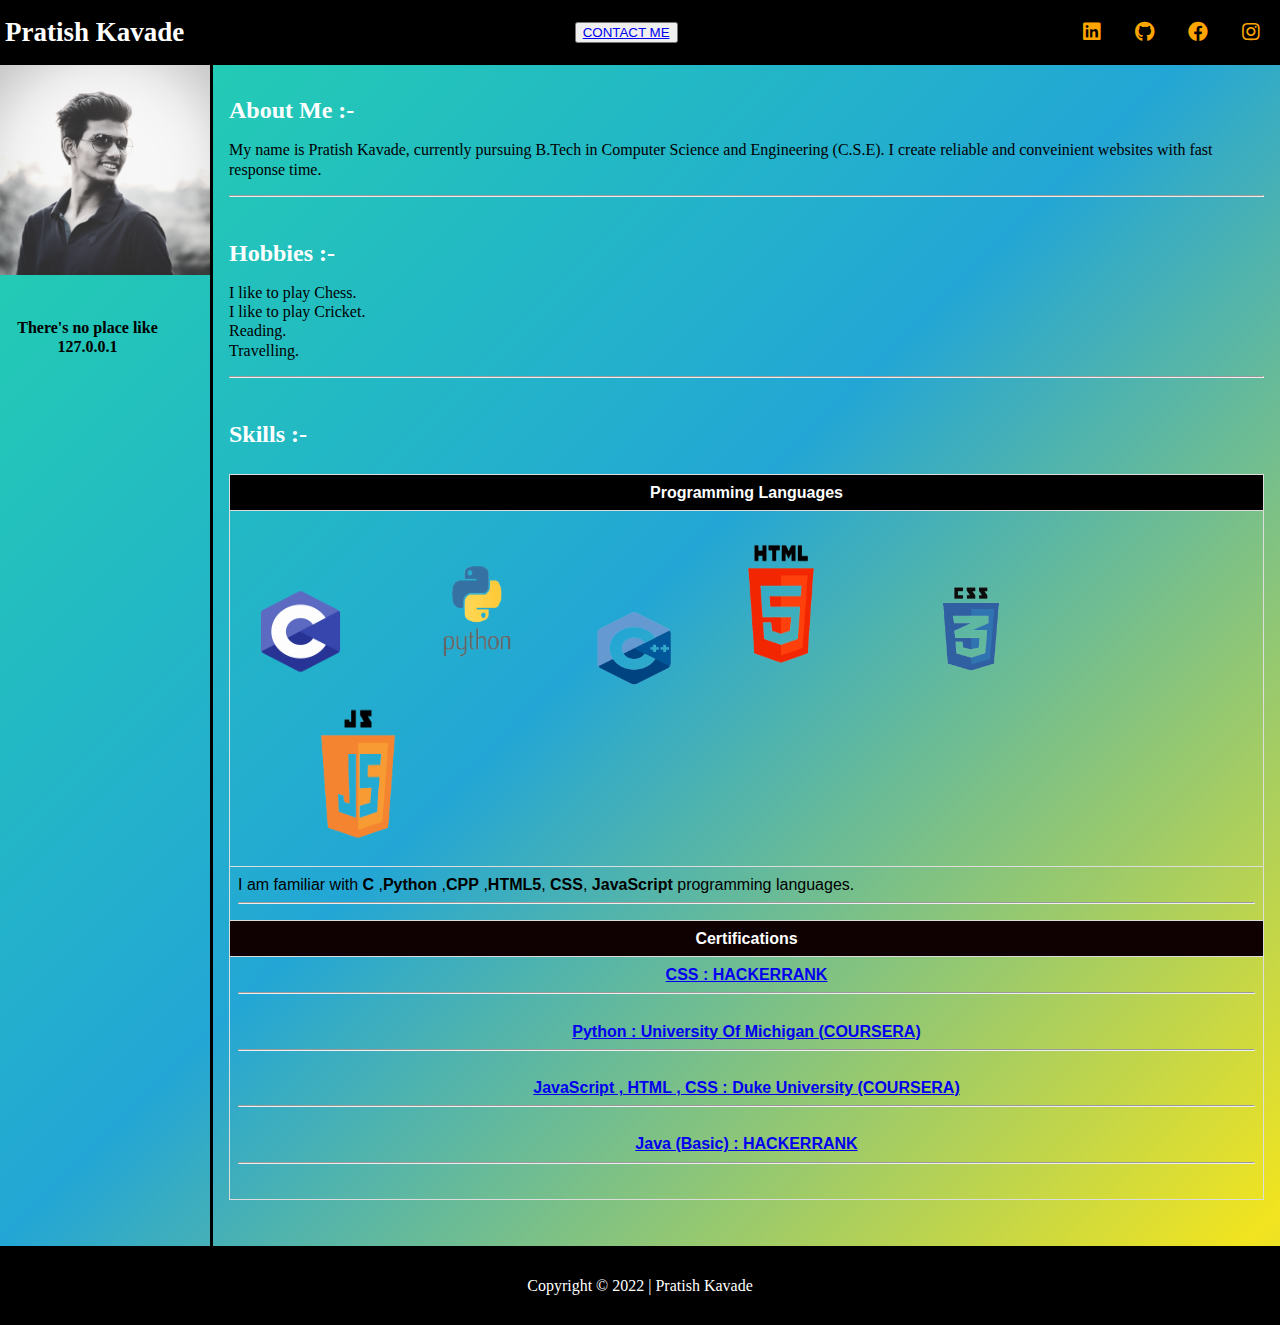
==== index.html @ 99d444b6 "sss" ====
<!DOCTYPE html>
<html lang="en">

<head>
    <meta charset="UTF-8">
    <meta http-equiv="X-UA-Compatible" content="IE=edge">
    <meta name="viewport" content="width=device-width, initial-scale=1.0">
    <title>Pratish's Web</title>
    <link rel="stylesheet" href="CSS/mystyle.css">
    <link rel="stylesheet" href="CSS/new.css">
    <link rel="stylesheet" href="https://cdnjs.cloudflare.com/ajax/libs/font-awesome/5.15.3/css/all.min.css">
    <script type="text/javascript" src="JavaScript/main.js"></script>
</head>

<body>
    <div class="container">
        <header class="header">
            <h1>Pratish Kavade</h1>

            <button>
                <a href="contact.html"><h9>CONTACT ME</h9></a>
               </button>
            <div class="social">

                <a href="https://www.linkedin.com/in/pratish-kavade-72212b247/?originalSubdomain=in"target="_blank"><i
                        class="fab fa-linkedin"style="color: orange; font-size: 20px"></i></a>
                <a href="https://github.com/pratishk77"target="_blank"><i class="fab fa-github"style="color: orange; font-size: 20px"></i></a>
                <a href="https://www.facebook.com/pratish.kavade.3"target="_blank"><i class="fab fa-facebook"style="color: orange; font-size: 20px"></i></a>
                <a href="https://www.instagram.com/pratish7797/"target="_blank"><i class="fab fa-instagram" style="color: orange; font-size: 20px"></i></a>
            </div>
        </header>
        <aside class="left">
            <img src="images/Pratish.jpg" width="210px" height="210px"  /><br><br><br>

            
           <b>There's no place like 127.0.0.1</b>
           
            




        </aside>
        <main class="content">
            <h2>About Me :-</h2>
            <p>My name is Pratish Kavade, currently pursuing B.Tech in Computer Science and Engineering (C.S.E). I
                create reliable and conveinient websites with fast response time.</p>
            <hr><br>
            <h2>Hobbies :-</h2>
            <p>I like to play Chess.
                <br>I like to play Cricket.
                <br>Reading.
                <br>Travelling.
            </p>
            <hr><br>
            <h2>Skills :-</h2>
            <table>
                <tr>
                    <th>Programming Languages
                </tr>
                <tr>
                    <td><img src="images/C.png" width="125px" height="115"> <img src="images/new_py.png" width="220px"
                            height="155"> <img src="images/new_cpp.png" width="85px" height="80"> <img
                            src="images/new_html.png" width="200px" height="170"> <img src="images/new_css3.png" width="170px"
                            height="120"> <img src="images/new_js.png" width="240px" height="160"> </i></td>

                </tr>
                <tr>
                    <td>I am familiar with <b>C</b> ,<b>Python</b> ,<b>CPP</b> ,<b>HTML5</b>, <b>CSS</b>,
                        <b>JavaScript</b> programming languages.
                        <hr>
                    </td>

                </tr>

                <tr>
                    <th>Certifications
                </tr>

                <th>
                    <a href="https://www.hackerrank.com/certificates/52d460bfcd71" target="_blank">CSS : HACKERRANK</a>
                    <hr><br>
                    <a href="https://www.coursera.org/account/accomplishments/certificate/2QJ3BKU8ZP67"target="_blank"> Python :
                        University Of Michigan (COURSERA)</a>
                    <hr><br>
                    <a href="https://www.coursera.org/account/accomplishments/certificate/NBH3LFVKNRS6"target="_blank">JavaScript ,
                        HTML , CSS : Duke University (COURSERA)</a>
                    <hr><br>
                    <a href="https://www.hackerrank.com/certificates/c12b8445dfb0"target="_blank">Java (Basic) : HACKERRANK</a>
                    <hr><br>
                </th>

            </table>




        </main>
        <footer class="footer"> Copyright &copy; 2022     | Pratish Kavade</footer>
    </div>
</body>

</html>
---- CSS/mystyle.css ----
body {
    margin: 0;
    box-sizing: border-box;
    overflow: visible;
    
}

.container {
    line-height: 120%;
}

.header {
    display: flex;
    justify-content: space-between;
    align-items: center;
    padding: 5px;
    background-color: #000000;
}

.header h1 {
    color: #ffffff;
    font-size: 27px;
    font-family: 'Times New Roman';
}

.header .social a {
    padding: 15px;
    color: hsl(0, 0%, 99%);
}

.left {
    float: left;
    width: 175px;
    margin: 0;
    padding: 0em;
    text-align: center;
    font-family: Georgia, 'Times New Roman', Times, serif;
    
}

.content {
    margin-left: 210px;
    border-left: 3px solid #000000;
    padding: 1em;
    overflow: hidden;
}

.content h2 {
    color: white;
}

li a {
    display: block;
    color: #000;
    padding: 8px 16px;
    text-decoration: none;
}

li a.active {
    background-color: #000000;
    color: white;
}

li a:hover:not(.active) {
    background-color: #29292a;
    color: white;
}

table {
    font-family: arial, sans-serif;
    border-collapse: collapse;
    width: 100%;
    margin: 30px 0;
}

td,
th {
    border: 1px solid #dddddd;
    padding: 8px;
}

tr:nth-child(1) {
    background-color: #000000;
    color: rgb(255, 255, 255);
}
tr:nth-child(4) {
    background-color: #0f0101;
    color: rgb(255, 255, 255);
}
tr td i.fas {
    display: block;
    font-size: 35px;
    text-align: center;
}

.footer {
    padding:30px;
    background-color: #000000;
    color: white;
    text-align: center;
}
---- CSS/new.css ----
body {
	background: linear-gradient(-45deg, #ee7752, #1bff85,#55cfcf,#fc1497,#276ff4,#f2e41f, #23a6d5, #23d5ab);
	background-size: 400% 400%;
	animation: gradient 15s ease infinite;
	height: 100vh;
}

@keyframes gradient {
	0% {
		background-position: 0% 50%;
	}
	50% {
		background-position: 100% 50%;
	}
	100% {
		background-position: 0% 50%;
	}
}
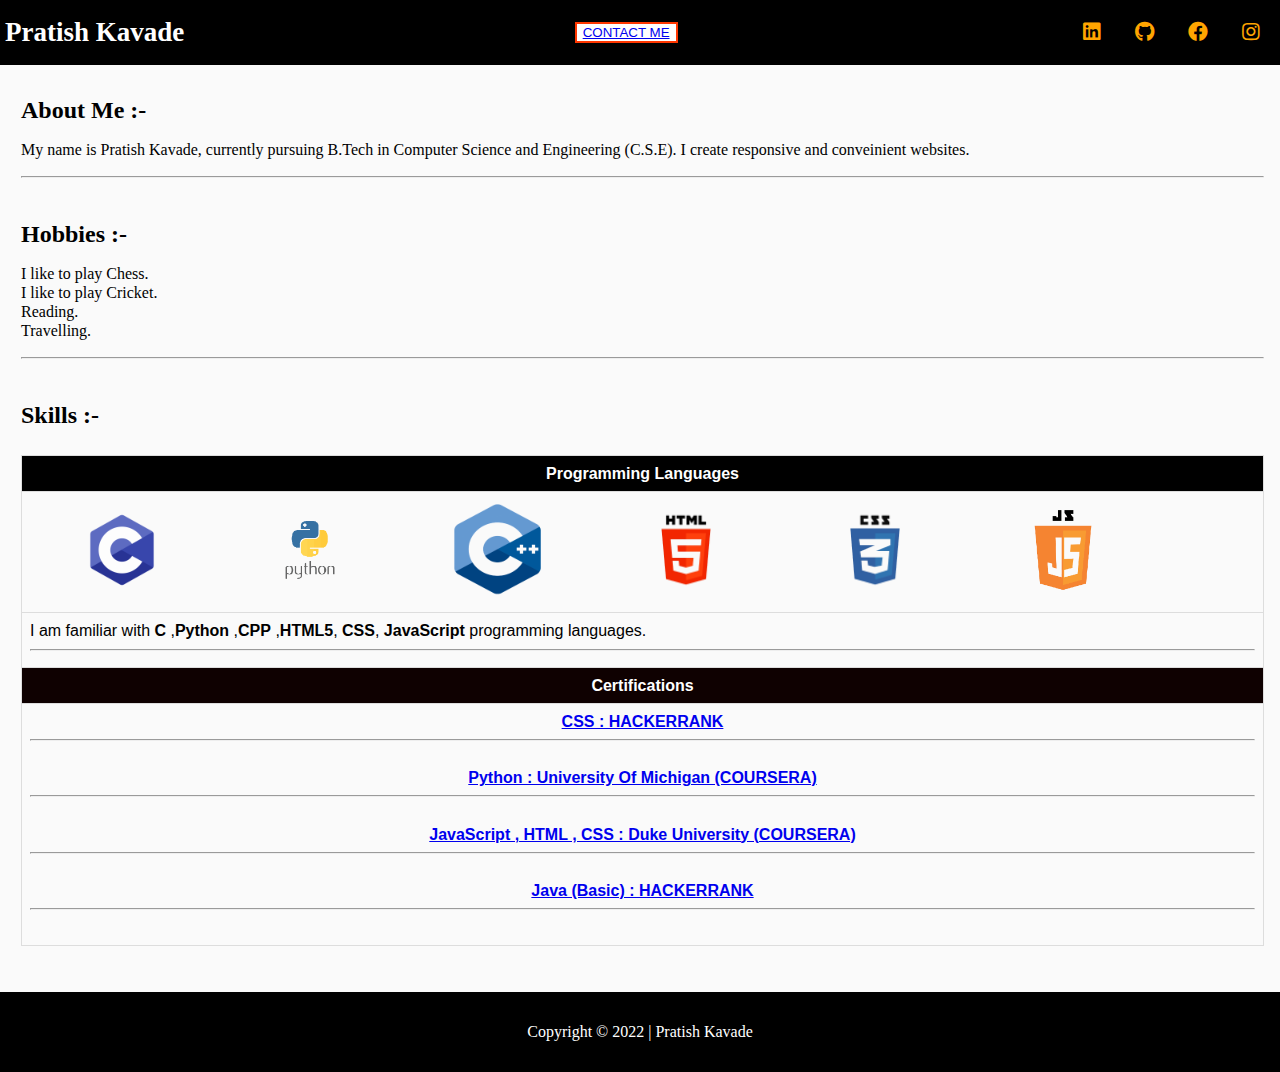
==== commit 103e234a: "new web" ====
--- a/index.html
+++ b/index.html
@@ -6,8 +6,10 @@
     <meta http-equiv="X-UA-Compatible" content="IE=edge">
     <meta name="viewport" content="width=device-width, initial-scale=1.0">
     <title>Pratish's Web</title>
+    <script src="https://ajax.googleapis.com/ajax/libs/jquery/3.6.1/jquery.min.js"></script>
+    <script src="https://maxcdn.bootstrapcdn.com/bootstrap/3.4.1/js/bootstrap.min.js"></script>
+    <link rel="stylesheet" href="CSS/new.css">
     <link rel="stylesheet" href="CSS/mystyle.css">
-    <link rel="stylesheet" href="CSS/new.css">
     <link rel="stylesheet" href="https://cdnjs.cloudflare.com/ajax/libs/font-awesome/5.15.3/css/all.min.css">
     <script type="text/javascript" src="JavaScript/main.js"></script>
 </head>
@@ -17,7 +19,7 @@
         <header class="header">
             <h1>Pratish Kavade</h1>
 
-            <button>
+            <button class="button1">
                 <a href="contact.html"><h9>CONTACT ME</h9></a>
                </button>
             <div class="social">
@@ -29,7 +31,7 @@
                 <a href="https://www.instagram.com/pratish7797/"target="_blank"><i class="fab fa-instagram" style="color: orange; font-size: 20px"></i></a>
             </div>
         </header>
-        <aside class="left">
+        <!---<aside class="left">
             <img src="images/Pratish.jpg" width="210px" height="210px"  /><br><br><br>
 
             
@@ -40,11 +42,11 @@
 
 
 
-        </aside>
+        </aside>-->
         <main class="content">
             <h2>About Me :-</h2>
             <p>My name is Pratish Kavade, currently pursuing B.Tech in Computer Science and Engineering (C.S.E). I
-                create reliable and conveinient websites with fast response time.</p>
+                create responsive and conveinient websites.</p>
             <hr><br>
             <h2>Hobbies :-</h2>
             <p>I like to play Chess.
@@ -59,10 +61,10 @@
                     <th>Programming Languages
                 </tr>
                 <tr>
-                    <td><img src="images/C.png" width="125px" height="115"> <img src="images/new_py.png" width="220px"
-                            height="155"> <img src="images/new_cpp.png" width="85px" height="80"> <img
-                            src="images/new_html.png" width="200px" height="170"> <img src="images/new_css3.png" width="170px"
-                            height="120"> <img src="images/new_js.png" width="240px" height="160"> </i></td>
+                    <td><img src="images/C.png" width="100px" height="100"> <img src="images/new_py.png" width="100px"
+                            height="100px"> <img src="images/new_cpp.png" width="100px" height="100px"> <img
+                            src="images/new_html.png" width="100px" height="100"> <img src="images/new_css3.png" width="100px"
+                            height="100"> <img src="images/new_js.png" width="100px" height="100"> </i></td>
 
                 </tr>
                 <tr>
--- a/CSS/new.css
+++ b/CSS/new.css
@@ -1,5 +1,5 @@
 body {
-	background: linear-gradient(-45deg, #ee7752, #1bff85,#55cfcf,#fc1497,#276ff4,#f2e41f, #23a6d5, #23d5ab);
+	background-color: rgb(250, 250, 250);
 	background-size: 400% 400%;
 	animation: gradient 15s ease infinite;
 	height: 100vh;
--- a/CSS/mystyle.css
+++ b/CSS/mystyle.css
@@ -1,6 +1,6 @@
 body {
     margin: 0;
-    box-sizing: border-box;
+
     overflow: visible;
     
 }
@@ -9,6 +9,16 @@
     line-height: 120%;
 }
 
+.button1 {
+    background-color: white; 
+    color: black; 
+    border: 2px solid #ff3700;
+  }
+ /*
+  .button1:hover {
+    background-color: #00f8f8;
+    color: white;
+  }*/
 .header {
     display: flex;
     justify-content: space-between;
@@ -39,14 +49,13 @@
 }
 
 .content {
-    margin-left: 210px;
-    border-left: 3px solid #000000;
+    margin-left: 5px;
     padding: 1em;
     overflow: hidden;
 }
 
 .content h2 {
-    color: white;
+    color: rgb(0, 0, 0);
 }
 
 li a {
@@ -93,6 +102,12 @@
     text-align: center;
 }
 
+tr td img{
+    width: 15%;
+    object-fit: contain;
+    
+
+}
 .footer {
     padding:30px;
     background-color: #000000;
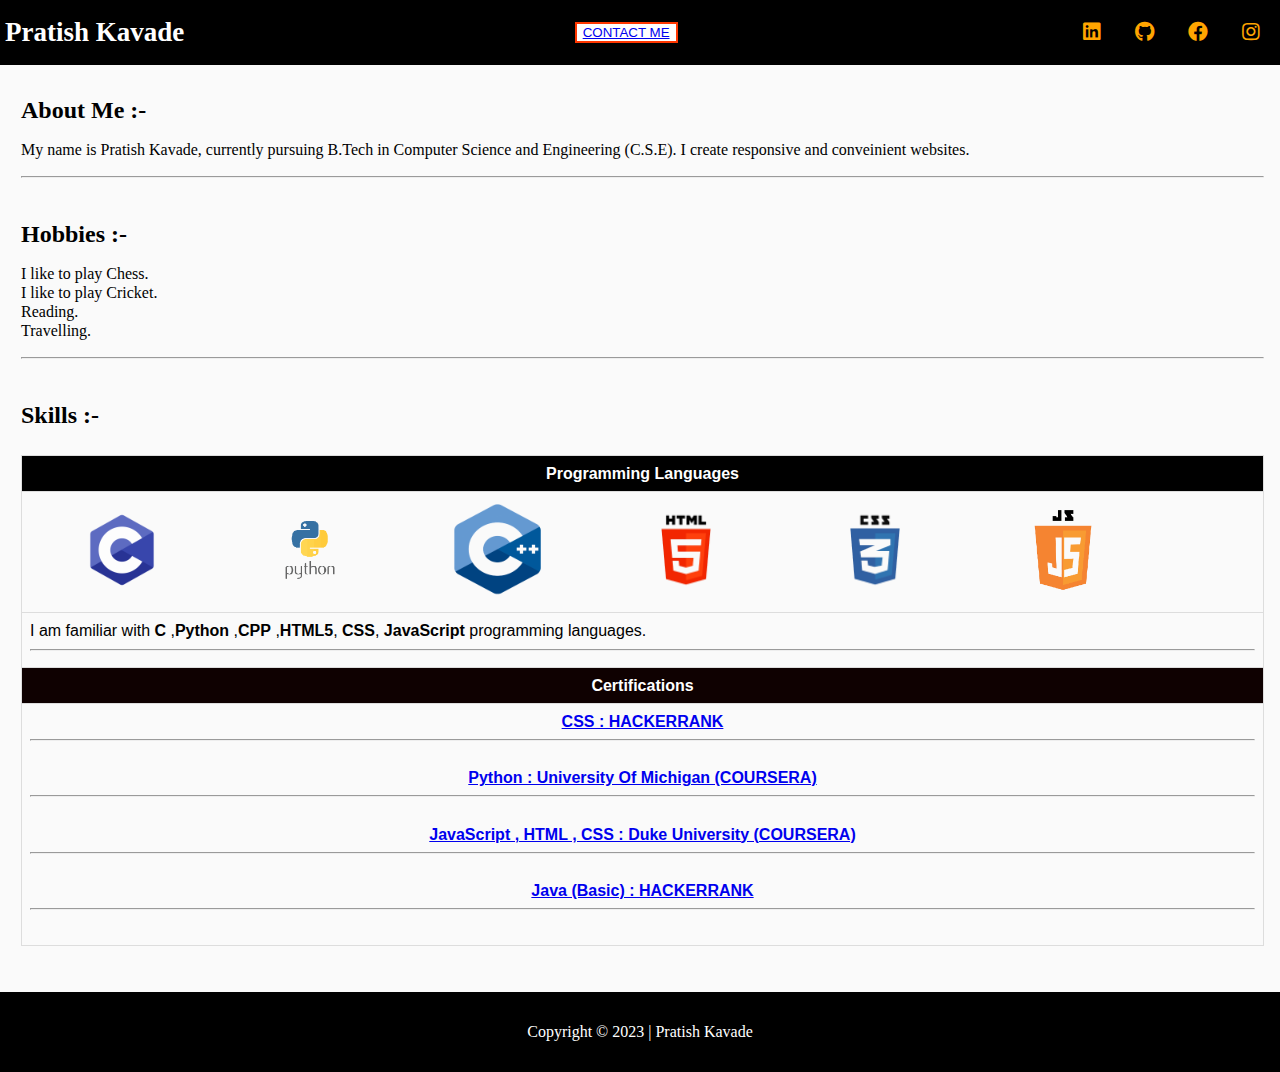
==== commit e1edc54e: "l" ====
--- a/index.html
+++ b/index.html
@@ -98,7 +98,7 @@
 
 
         </main>
-        <footer class="footer"> Copyright &copy; 2022     | Pratish Kavade</footer>
+        <footer class="footer"> Copyright &copy; 2023     | Pratish Kavade</footer>
     </div>
 </body>
 
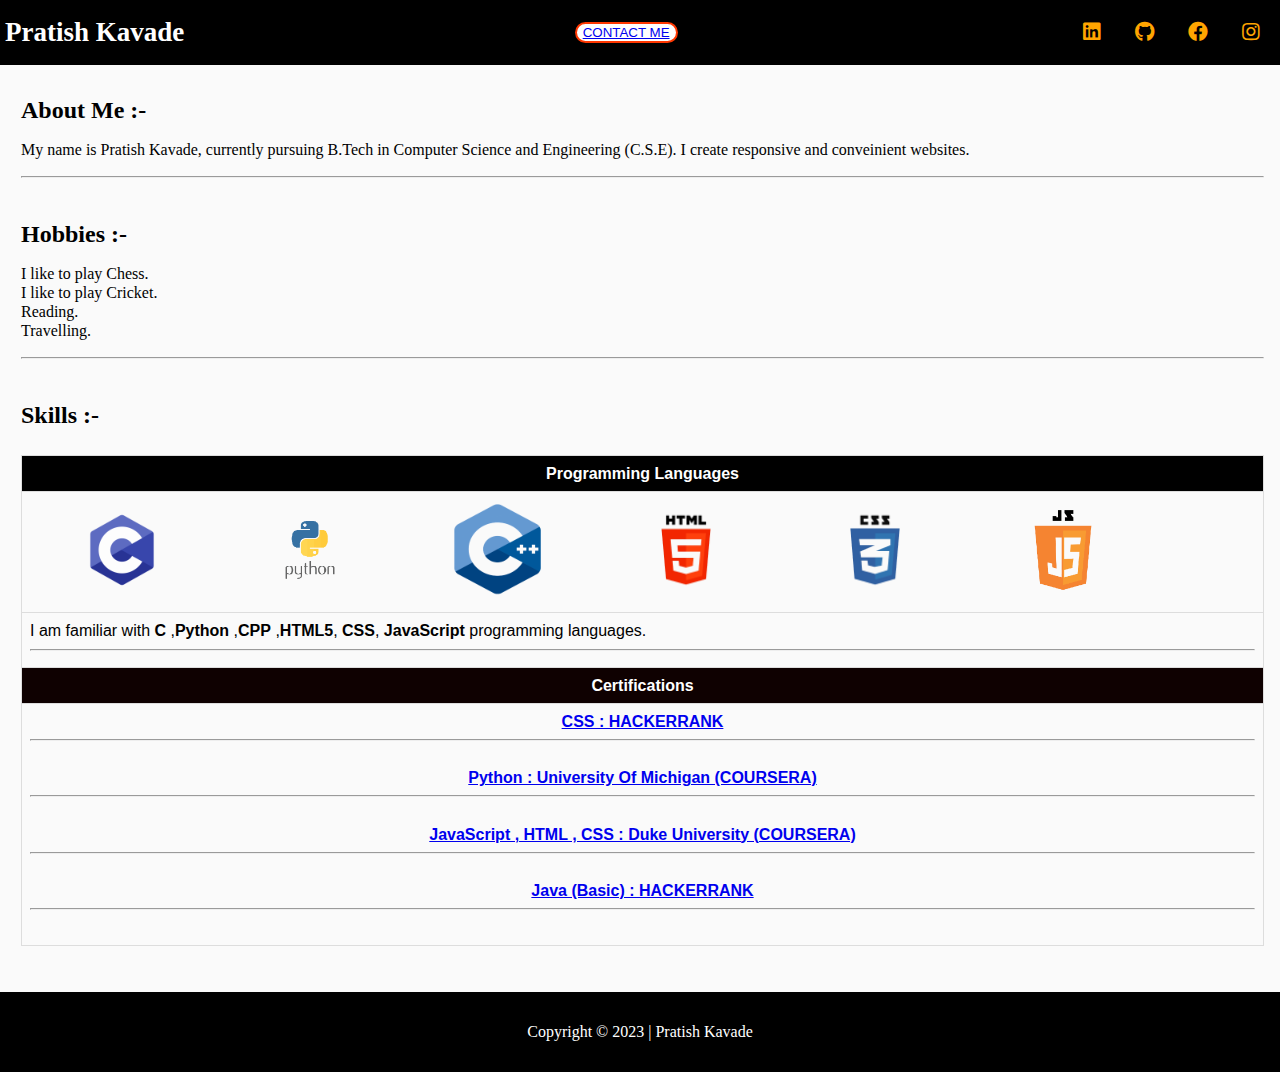
==== commit 2f7d6411: "title logo" ====
--- a/index.html
+++ b/index.html
@@ -6,6 +6,7 @@
     <meta http-equiv="X-UA-Compatible" content="IE=edge">
     <meta name="viewport" content="width=device-width, initial-scale=1.0">
     <title>Pratish's Web</title>
+    <link rel="website icon" type="png" href="images/pk_logo-removebg-preview.png" width="100px" height="100px" >
     <script src="https://ajax.googleapis.com/ajax/libs/jquery/3.6.1/jquery.min.js"></script>
     <script src="https://maxcdn.bootstrapcdn.com/bootstrap/3.4.1/js/bootstrap.min.js"></script>
     <link rel="stylesheet" href="CSS/new.css">
--- a/CSS/mystyle.css
+++ b/CSS/mystyle.css
@@ -13,6 +13,7 @@
     background-color: white; 
     color: black; 
     border: 2px solid #ff3700;
+    border-radius: 20px;
   }
  /*
   .button1:hover {
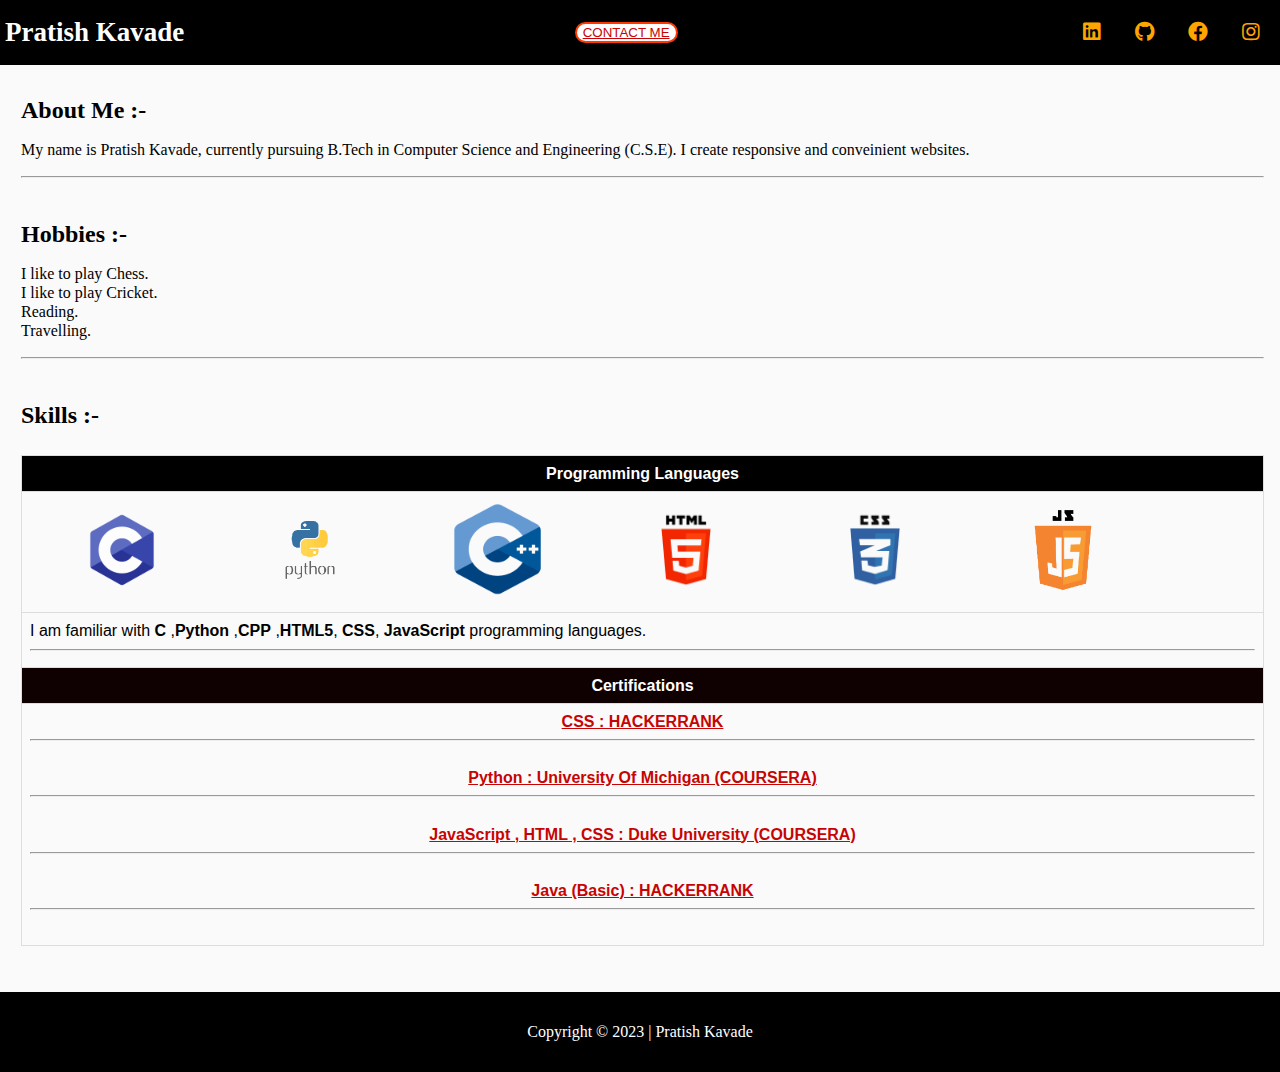
==== commit d90cebdb: "jj" ====
--- a/index.html
+++ b/index.html
@@ -7,8 +7,9 @@
     <meta name="viewport" content="width=device-width, initial-scale=1.0">
     <title>Pratish's Web</title>
     <link rel="website icon" type="png" href="images/pk_logo-removebg-preview.png" width="100px" height="100px" >
-    <script src="https://ajax.googleapis.com/ajax/libs/jquery/3.6.1/jquery.min.js"></script>
-    <script src="https://maxcdn.bootstrapcdn.com/bootstrap/3.4.1/js/bootstrap.min.js"></script>
+    <script src="https://code.jquery.com/jquery-3.3.1.slim.min.js" integrity="sha384-q8i/X+965DzO0rT7abK41JStQIAqVgRVzpbzo5smXKp4YfRvH+8abtTE1Pi6jizo" crossorigin="anonymous"></script>
+    <script src="https://cdn.jsdelivr.net/npm/popper.js@1.14.7/dist/umd/popper.min.js" integrity="sha384-UO2eT0CpHqdSJQ6hJty5KVphtPhzWj9WO1clHTMGa3JDZwrnQq4sF86dIHNDz0W1" crossorigin="anonymous"></script>
+    <script src="https://cdn.jsdelivr.net/npm/bootstrap@4.3.1/dist/js/bootstrap.min.js" integrity="sha384-JjSmVgyd0p3pXB1rRibZUAYoIIy6OrQ6VrjIEaFf/nJGzIxFDsf4x0xIM+B07jRM" crossorigin="anonymous"></script>
     <link rel="stylesheet" href="CSS/new.css">
     <link rel="stylesheet" href="CSS/mystyle.css">
     <link rel="stylesheet" href="https://cdnjs.cloudflare.com/ajax/libs/font-awesome/5.15.3/css/all.min.css">
--- a/CSS/mystyle.css
+++ b/CSS/mystyle.css
@@ -89,6 +89,21 @@
     padding: 8px;
 }
 
+a:link {
+    color: rgb(199, 4, 4);
+  }
+  /* visited link */
+  a:visited {
+    color: rgb(3, 95, 131);
+  }
+  /* mouse over link */
+  a:hover {
+    color: #000000;
+  }
+  /* selected link */
+  a:active {
+    color: #5d01c6;
+  }
 tr:nth-child(1) {
     background-color: #000000;
     color: rgb(255, 255, 255);
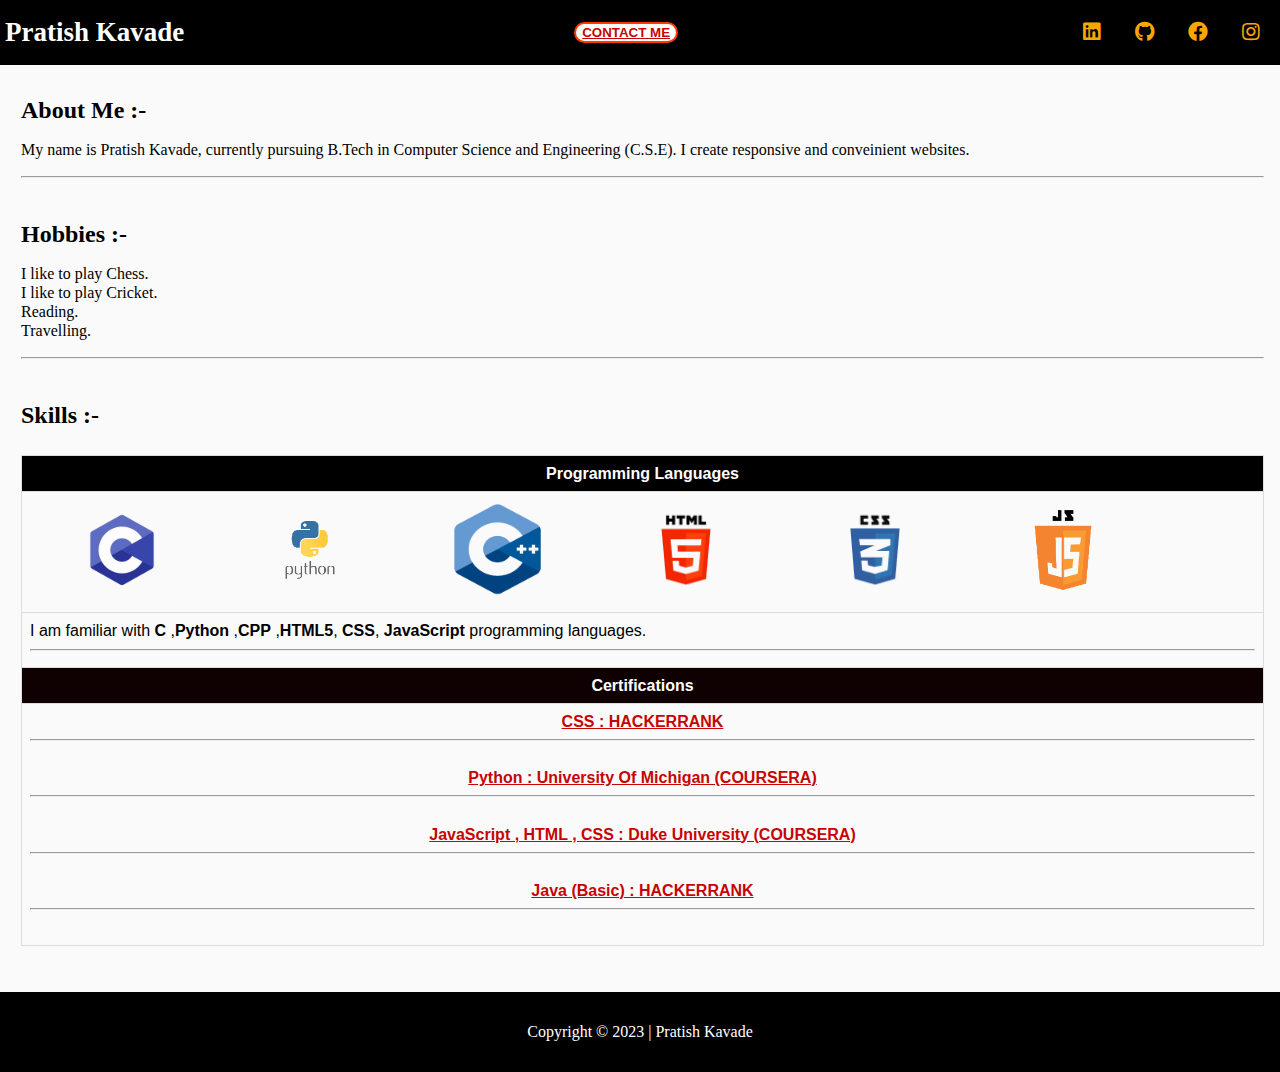
==== commit a0801ccd: "hh" ====
--- a/index.html
+++ b/index.html
@@ -22,7 +22,7 @@
             <h1>Pratish Kavade</h1>
 
             <button class="button1">
-                <a href="contact.html"><h9>CONTACT ME</h9></a>
+                <a href="contact.html"><strong>CONTACT ME</strong></a>
                </button>
             <div class="social">
 
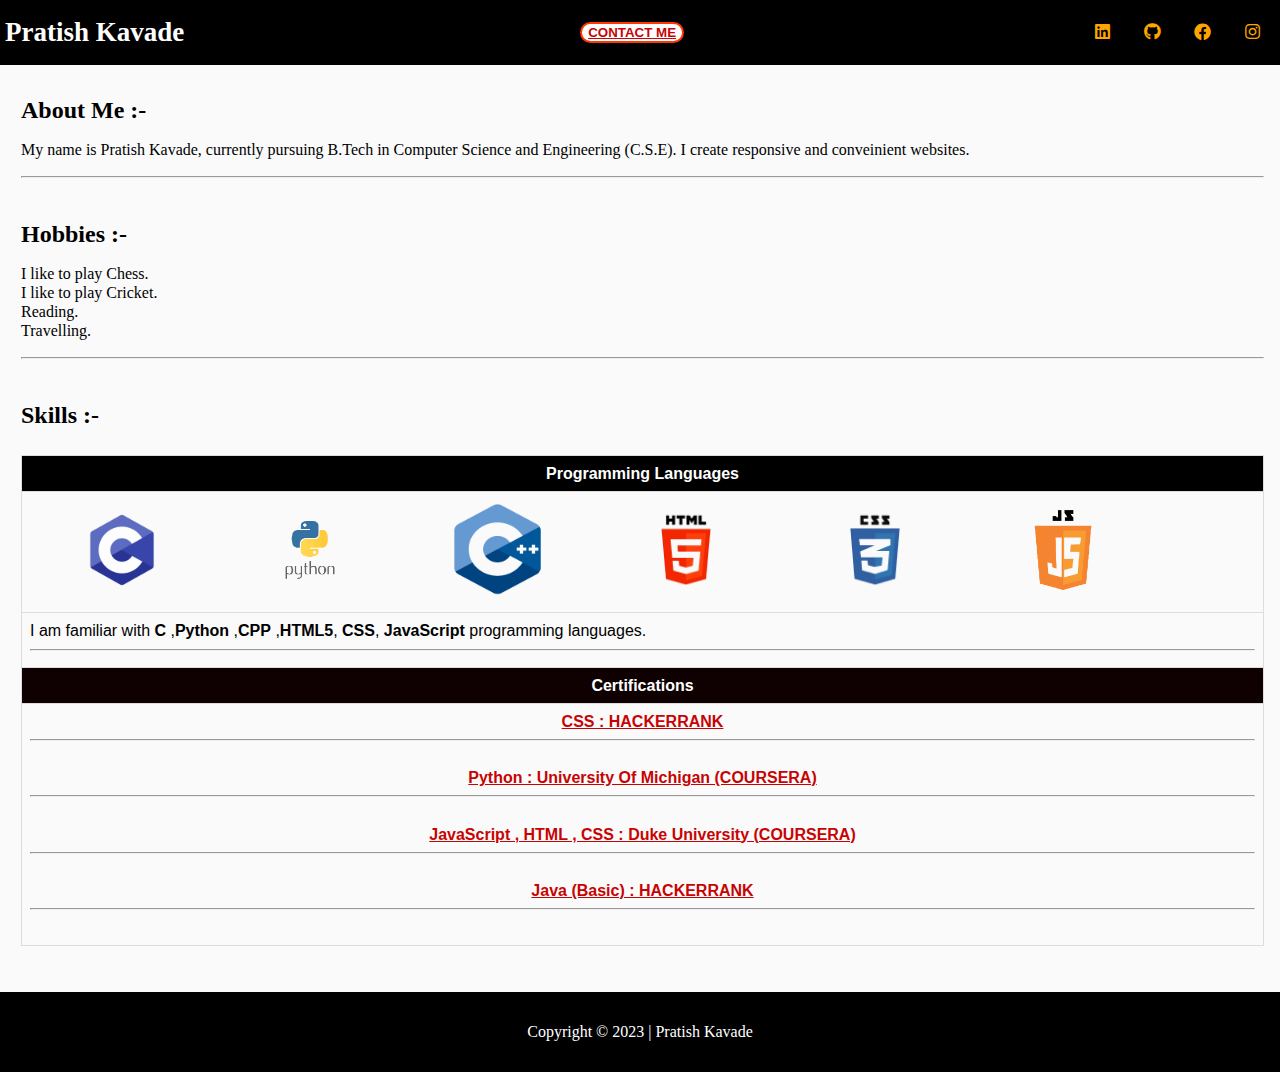
==== commit f0e1c977: "hf" ====
--- a/index.html
+++ b/index.html
@@ -27,10 +27,10 @@
             <div class="social">
 
                 <a href="https://www.linkedin.com/in/pratish-kavade-72212b247/?originalSubdomain=in"target="_blank"><i
-                        class="fab fa-linkedin"style="color: orange; font-size: 20px"></i></a>
-                <a href="https://github.com/pratishk77"target="_blank"><i class="fab fa-github"style="color: orange; font-size: 20px"></i></a>
-                <a href="https://www.facebook.com/pratish.kavade.3"target="_blank"><i class="fab fa-facebook"style="color: orange; font-size: 20px"></i></a>
-                <a href="https://www.instagram.com/pratish7797/"target="_blank"><i class="fab fa-instagram" style="color: orange; font-size: 20px"></i></a>
+                        class="fab fa-linkedin"style="color: orange; font-size: 17px"></i></a>
+                <a href="https://github.com/pratishk77"target="_blank"><i class="fab fa-github"style="color: orange; font-size: 17px"></i></a>
+                <a href="https://www.facebook.com/pratish.kavade.3"target="_blank"><i class="fab fa-facebook"style="color: orange; font-size: 17px"></i></a>
+                <a href="https://www.instagram.com/pratish7797/"target="_blank"><i class="fab fa-instagram" style="color: orange; font-size: 17px"></i></a>
             </div>
         </header>
         <!---<aside class="left">
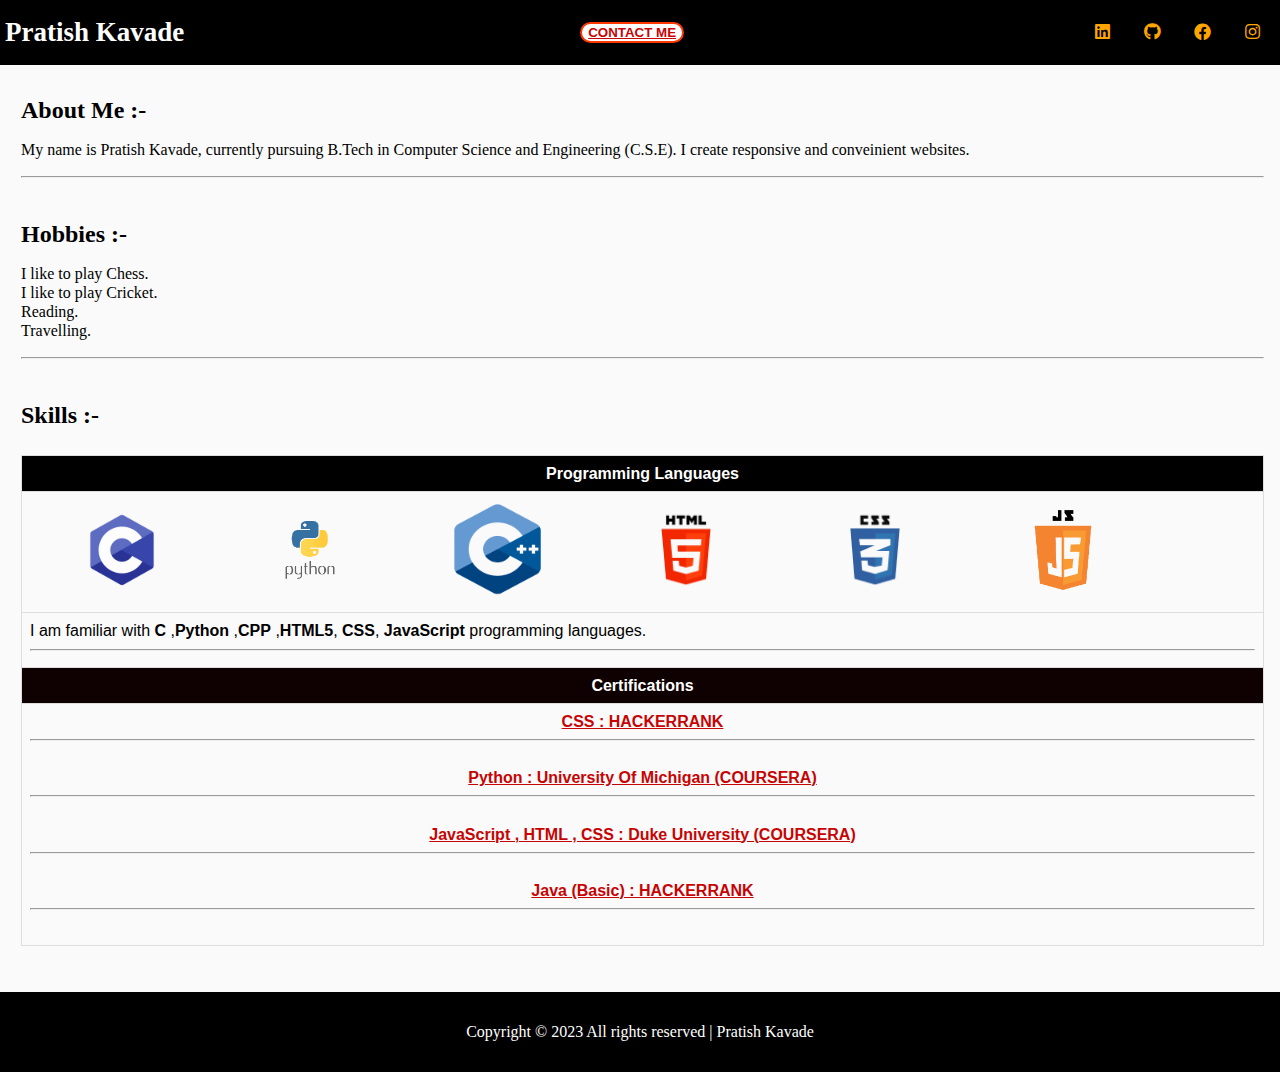
==== commit 7a0e7941: "dsss" ====
--- a/index.html
+++ b/index.html
@@ -100,7 +100,7 @@
 
 
         </main>
-        <footer class="footer"> Copyright &copy; 2023     | Pratish Kavade</footer>
+        <footer class="footer"> Copyright &copy; 2023 All rights reserved     | Pratish Kavade</footer>
     </div>
 </body>
 
